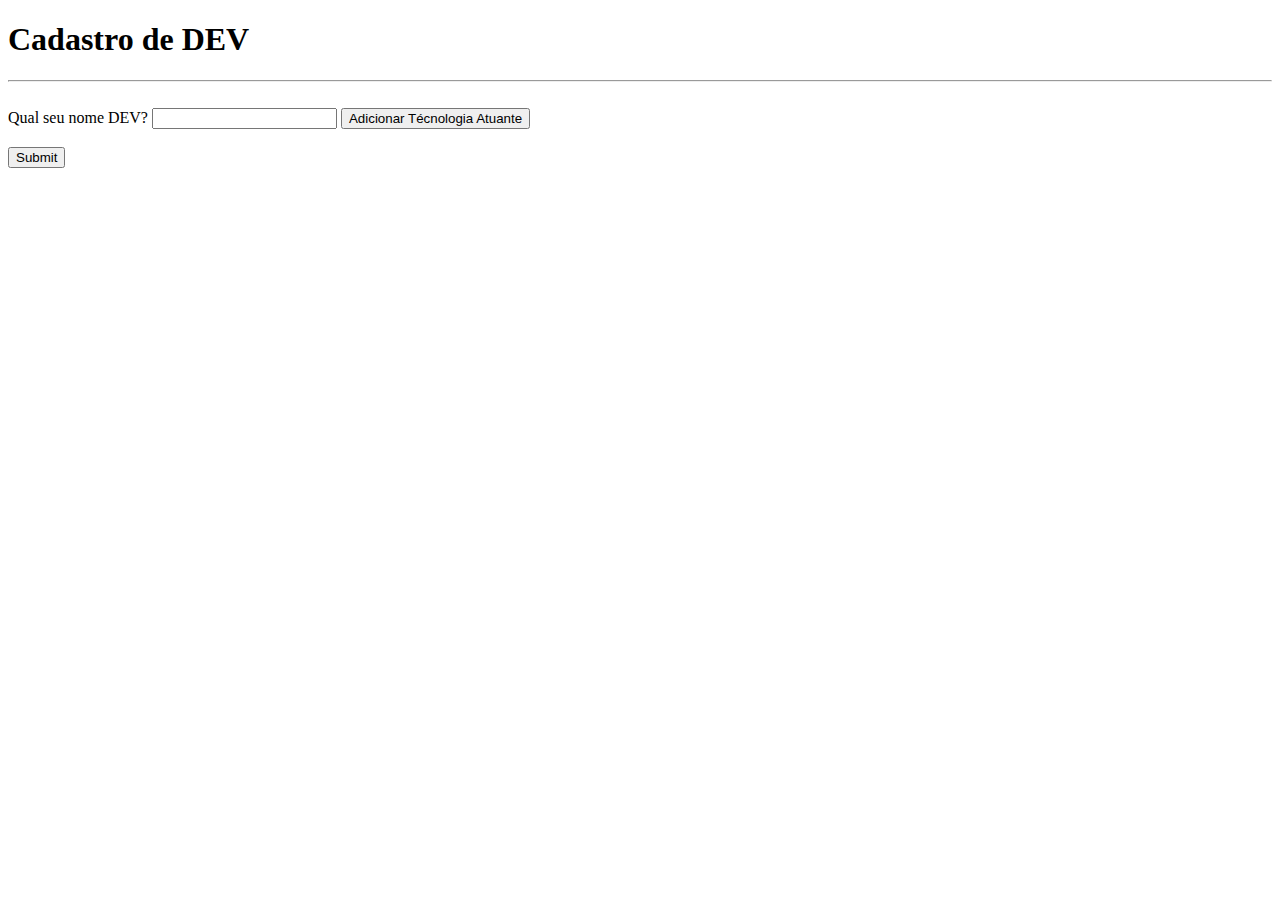
==== Atividade 02/index.html @ 0fd0525a "atividade02" ====
<!DOCTYPE html>
<html lang="pt-br">
<head>
    <meta charset="UTF-8">
    <meta http-equiv="X-UA-Compatible" content="IE=edge">
    <meta name="viewport" content="width=device-width, initial-scale=1.0">
    <title>Cadastro de DEV</title>
</head>
<body>
    <header>
        <h1>Cadastro de DEV</h1>
    </header>
    <hr>
    <section>
        <br>
        <!-- <form id="cadastro"> -->
            <div class="init">
                <label for="nameDeveloper">Qual seu nome DEV?</label>
                <input type="text" id="nameDeveloper">
                <button class="technology">Adicionar Técnologia Atuante</button>
            </div>
            <div class="technologies"></div>
            <br>
            <input type="submit" name="enviar" id="enviar">
        <!-- </form> -->
    </section>

    <script src="./index.js"></script>
</body>
</html>
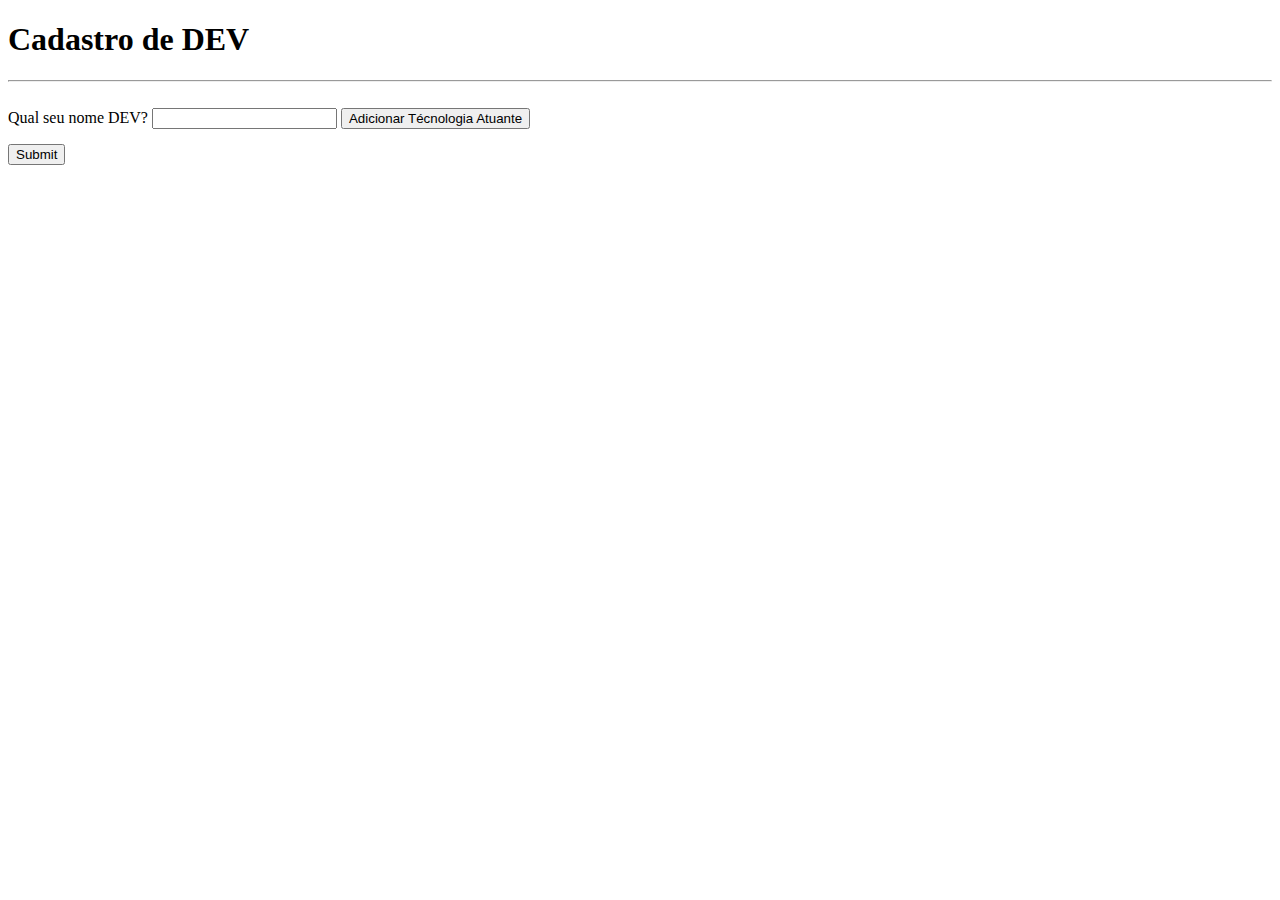
==== commit 292a8587: "addCss" ====
--- a/Atividade 02/index.html
+++ b/Atividade 02/index.html
@@ -5,6 +5,7 @@
     <meta http-equiv="X-UA-Compatible" content="IE=edge">
     <meta name="viewport" content="width=device-width, initial-scale=1.0">
     <title>Cadastro de DEV</title>
+    <link rel="stylesheet" href="./style.css">
 </head>
 <body>
     <header>
@@ -20,7 +21,6 @@
                 <button class="technology">Adicionar Técnologia Atuante</button>
             </div>
             <div class="technologies"></div>
-            <br>
             <input type="submit" name="enviar" id="enviar">
         <!-- </form> -->
     </section>
--- a/Atividade 02/style.css
+++ b/Atividade 02/style.css
@@ -0,0 +1,13 @@
+.experience {
+    display: flex;
+    gap: 30px;
+    margin-top: 15px;
+}
+
+.languages {
+    margin-top: 15px;
+}
+
+input#enviar {
+    margin-top: 15px;
+}